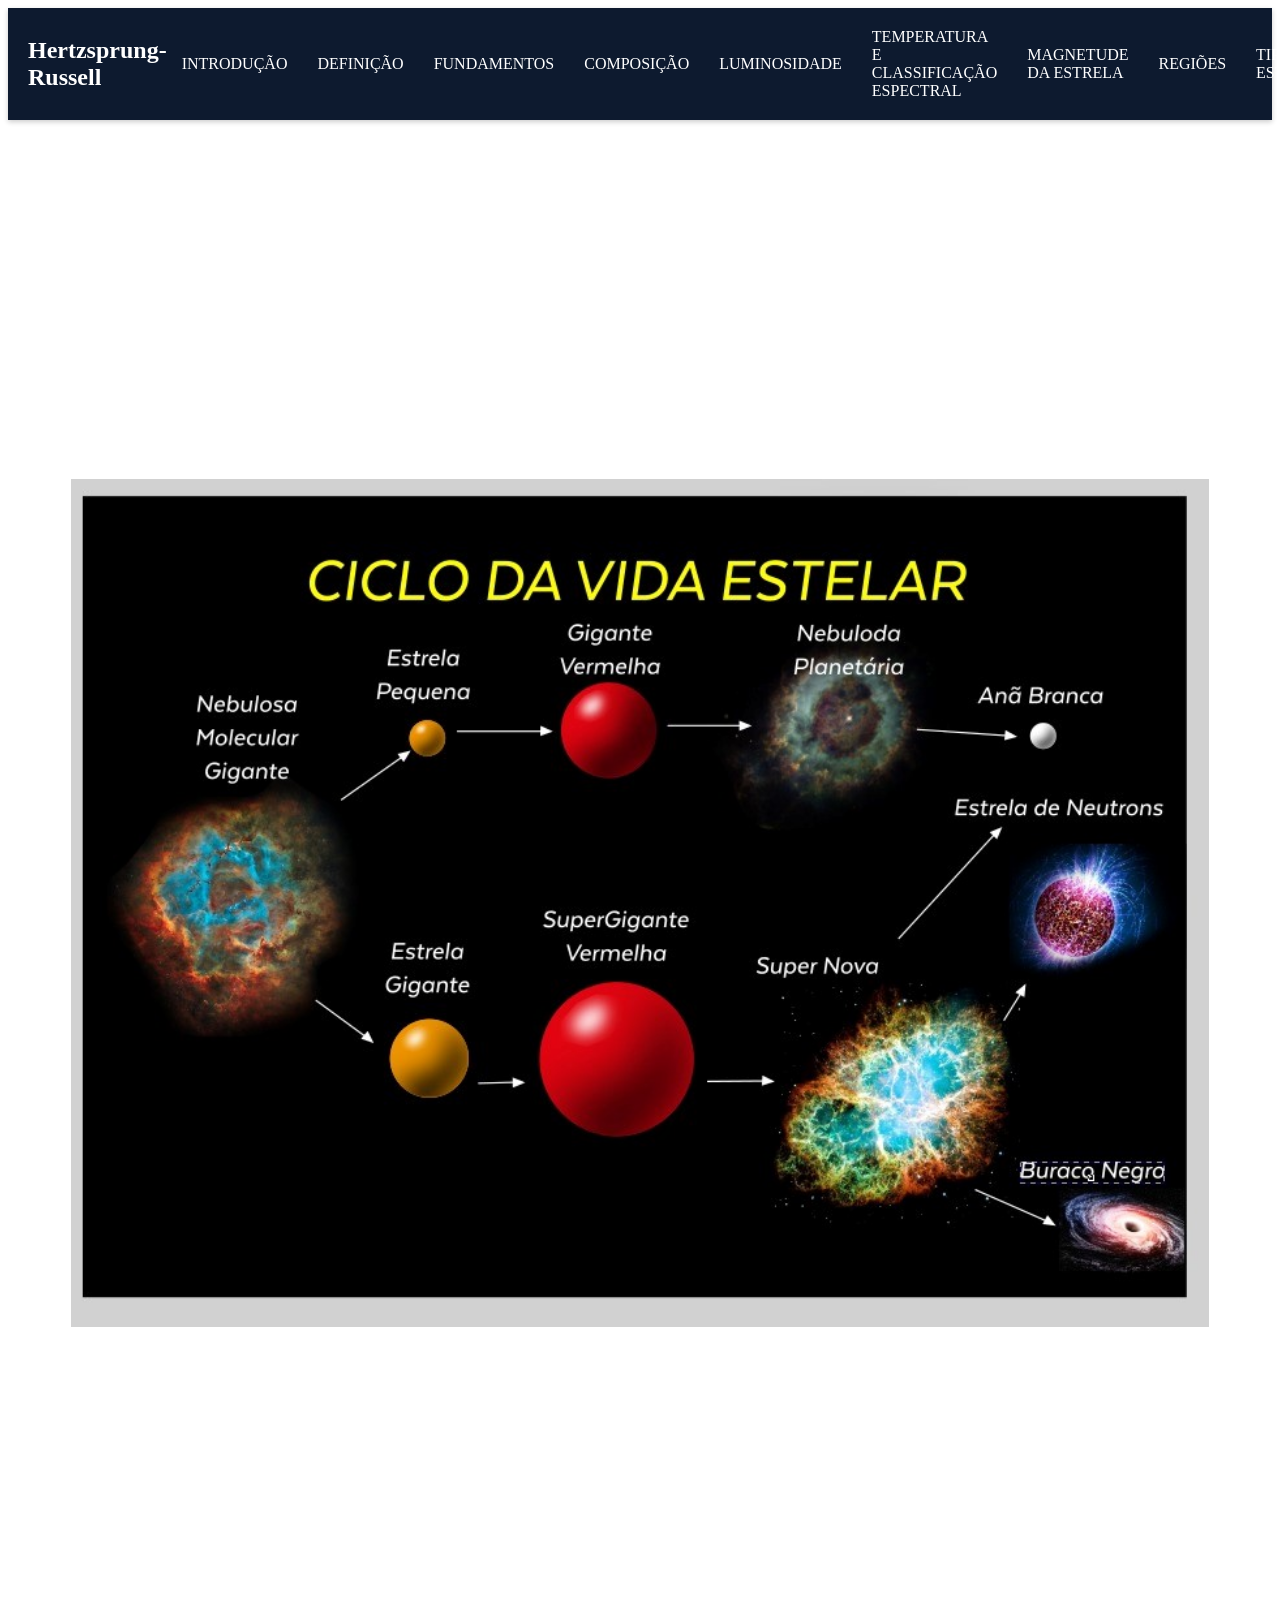
==== ciclo_vida_estelar.html @ b46081f0 "update" ====
<!DOCTYPE html>
<html lang="en">
<head>
    <meta charset="UTF-8">
    <meta name="viewport" content="width=device-width, initial-scale=1.0">
    <title>Modelos de Diagrama</title>

    <link rel="stylesheet" href="style.css">
</head>
<body>
   <!-- <div class="container"sa>
    <h1 style="padding: 10px; width: 100%;
        text-align: center; font-size: 2.4em; color: #fff;font-weight: bold; font-family: monospace;">Hertzsprung-Russell</h1>
    </div>-->

    <header>
        <nav class="main-nav">
            <div class="logo">
                <a href="#">Hertzsprung-Russell</a> 
            </div>
            <button class="hamburger-menu" aria-label="Abrir menu de navegação">
                <span></span>
                <span></span>
                <span></span>
            </button>
            <ul class="nav-list">
                <li><a href="index2.html">INTRODUÇÃO</a></li>                
                <li><a href="definicao.html">DEFINIÇÃO</a></li>
                <li><a href="fundamentos.html">FUNDAMENTOS</a></li>                
                <li><a href="composicao.html">COMPOSIÇÃO</a></li>
                <li><a href="luminosidade.html">LUMINOSIDADE</a></li>
                <li><a href="temperatura_class.html">TEMPERATURA E CLASSIFICAÇÃO ESPECTRAL</a></li>
                <li><a href="magnitude.html">MAGNETUDE DA ESTRELA</a></li>
                <li><a href="regioes_diagrama.html">REGIÕES</a></li>
                <li><a href="tipos_estrelas.html">TIPOS DE ESTRELAS</a></li>
                <li><a href="ciclo_vida_estelar.html">CICLO DE VIDA ESTELAR</a></li>
            </ul>
        </nav>
    </header>

    <main>
        <h1>CICLO DE VIDA ESTELAR </h1>
    <p>
        
        Diagrama HR também mapeia estrelas em estágios mais avançados de suas vidas, como as gigantes e supergigantes vermelhas. Essas estrelas, que já esgotaram o hidrogênio em seus núcleos e estão fundindo elementos mais pesados, aparecem na parte superior direita do diagrama. As gigantes vermelhas, como Betelgeuse, têm temperaturas relativamente baixas, mas são extremamente luminosas devido ao seu grande tamanho. As supergigantes, ainda mais luminosas, incluem algumas das estrelas mais massivas conhecidas e estão entre os objetos mais brilhantes no céu noturno (Russell, 2019).
         
    </p>    
    <p>
        As anãs brancas, que são os restos compactos de estrelas que passaram por estágios de gigante ou supergigante, estão localizadas no canto inferior esquerdo do Diagrama HR. Essas estrelas são muito pequenas, com massas comparáveis às do Sol, mas com volumes semelhantes aos da Terra, resultando em uma densidade extremamente alta. As anãs brancas têm temperaturas elevadas inicialmente, mas como não estão mais realizando fusão nuclear, elas esfriam gradualmente ao longo de bilhões de anos, movendo-se para a direita no diagrama enquanto perdem luminosidade (Hertzsprung, 2020).        <br/><br/>
    </p>
   
    <img style="text-align: center; width: 100%;" src="imagens/ciclo_de_vida_estelar_image1.jpg" />

    <p>
        Existem também tipos de estrelas menos comuns, como as anãs marrons, que são encontradas abaixo da sequência principal, na parte inferior direita do Diagrama HR. As anãs marrons não têm massa suficiente para iniciar a fusão de hidrogênio em seus núcleos e, portanto, são muito frias e pouco luminosas. Elas representam um estágio intermediário entre planetas gigantes gasosos e estrelas, e seu estudo ajuda a compreender os limites da formação estelar e planetária (Russell, 2019).
    </p>

    <p>
        As estrelas variáveis, como as Cefeidas e as variáveis RR Lyrae, têm posições no Diagrama HR que mudam ao longo do tempo devido às variações periódicas em sua luminosidade e temperatura. As Cefeidas, por exemplo, são estrelas que pulsam em brilho de maneira regular, e suas posições no diagrama oscilam entre diferentes pontos, o que as torna importantes para medir distâncias astronômicas. Estas estrelas são encontradas em uma faixa instável do Diagrama HR conhecida como faixa de instabilidade, que atravessa a sequência principal e a região das gigantes (Hertzsprung, 2020).
    </p>

    <p>
    Os buracos negros e as estrelas de nêutrons, embora não sejam representados diretamente no Diagrama HR, estão associados ao fim da vida de estrelas massivas. Quando uma estrela supergigante explode em uma supernova, ela pode deixar para trás um buraco negro ou uma estrela de nêutrons, dependendo da massa remanescente. Embora não apareçam no diagrama devido à sua baixa ou nula luminosidade, a presença desses objetos pode ser inferida a partir do comportamento das estrelas ao seu redor e das emissões de raios-X (Russell, 2019).
    </p>

    


    </main>

    <script src="script.js"></script>

    
</body>
</html>
---- style.css ----
body {
    background-image: url(https://zenite.nu/wp-content/uploads/stars.jpg);
    background-repeat: repeat-y;
    background-size: 100% auto;
    background-attachment: fixed;
}

/* Estilo da barra de navegação */

main{
    width: 90%;
    margin: 0 auto;
}

main p{
    color: #fff;
    text-align: justify;
    font-family: 'Trebuchet MS', 'Lucida Sans Unicode', 'Lucida Grande', 'Lucida Sans', Arial, sans-serif;
    padding: 10px;
    font-size: 1.1em;
    margin-top: 0;
}

main h1{
    color: #fff;
    padding: 2px 10px;
    margin-top: 10px;
    margin-bottom: 2px;
    font-family: 'Trebuchet MS', 'Lucida Sans Unicode', 'Lucida Grande', 'Lucida Sans', Arial, sans-serif;
}

main img{
    width: 100%;
}

.main-nav {
    background-color: #0d1a2f; /* Cor de fundo similar à imagem */
    color: white;
    display: flex;
    justify-content: space-between;
    align-items: center;
    padding: 10px 20px;
    box-shadow: 0 2px 5px rgba(0,0,0,0.2);
    position: relative; /* Necessário para o posicionamento do menu hambúrguer */
}

.main-nav .logo a {
    color: white;
    text-decoration: none;
    font-weight: bold;
    font-size: 1.5em;
}

.main-nav .nav-list {
    list-style: none;
    margin: 0;
    padding: 0;
    display: flex;
    align-items: center;
}

.main-nav .nav-list li {
    position: relative; /* Para dropdowns */
}

.main-nav .nav-list li a {
    color: white;
    text-decoration: none;
    padding: 10px 15px;
    display: block;
    transition: background-color 0.3s ease;
}

.main-nav .nav-list li a:hover {
    background-color: #1a345e; /* Cor de hover ligeiramente mais clara */
}

/* Dropdown */
.dropdown-content {
    display: none;
    position: absolute;
    background-color: #1a345e; /* Cor de fundo do dropdown */
    min-width: 200px;
    box-shadow: 0px 8px 16px 0px rgba(0,0,0,0.2);
    z-index: 1;
    border-radius: 4px;
    overflow: hidden; /* Garante que o raio da borda seja aplicado corretamente */
}

.dropdown-content a {
    color: white;
    padding: 12px 16px;
    text-decoration: none;
    display: block;
    text-align: left;
}

.dropdown-content a:hover {
    background-color: #2b4f8d; /* Cor de hover para itens do dropdown */
}

.dropdown:hover .dropdown-content {
    display: block;
}

/* Menu Hambúrguer (Oculto por padrão em telas grandes) */
.hamburger-menu {
    display: none; /* Oculto por padrão */
    background: none;
    border: none;
    cursor: pointer;
    padding: 10px;
    position: relative;
    z-index: 1000; /* Garante que fique por cima de outros elementos */
}

.hamburger-menu span {
    display: block;
    width: 25px;
    height: 3px;
    background-color: white;
    margin: 5px 0;
    transition: all 0.3s ease;
}

/* Efeito de rotação do hambúrguer quando ativo */
.hamburger-menu.active span:nth-child(1) {
    transform: rotate(-45deg) translate(-5px, 6px);
}
.hamburger-menu.active span:nth-child(2) {
    opacity: 0;
}
.hamburger-menu.active span:nth-child(3) {
    transform: rotate(45deg) translate(-5px, -6px);
}


/* Responsividade - Media Queries */
@media (max-width: 1200px) {
    .main-nav .nav-list {
        display: none; /* Esconde a lista de navegação por padrão em telas menores */
        flex-direction: column;
        width: 100%;
        background-color: #0d1a2f; /* Mesmo fundo do nav */
        position: absolute;
        top: 100%; /* Abaixo do nav bar */
        left: 0;
        text-align: center;
        box-shadow: 0 8px 16px rgba(0,0,0,0.2);
    }

    .main-nav .nav-list.active {
        display: flex; /* Mostra a lista quando o menu hambúrguer está ativo */
    }

    .main-nav .nav-list li {
        width: 100%;
        border-bottom: 1px solid rgba(255, 255, 255, 0.1); /* Separador para itens do menu */
    }

    .main-nav .nav-list li:last-child {
        border-bottom: none;
    }

    .main-nav .nav-list li a {
        padding: 15px 20px;
    }

    .main-nav .hamburger-menu {
        display: block; /* Mostra o menu hambúrguer em telas menores */
    }

    /* Ajustes para dropdown em modo hambúrguer */
    .dropdown .dropdown-content {
        position: static; /* Remove o posicionamento absoluto em telas menores */
        display: none; /* Oculta o dropdown por padrão */
        background-color: #2b4f8d; /* Fundo diferente para diferenciar */
        width: 100%;
        box-shadow: none;
        border-radius: 0;
    }

    .dropdown.active .dropdown-content {
        display: block; /* Mostra o dropdown quando a opção principal está ativa */
    }
    
    .dropdown-content a {
        padding-left: 40px; /* Indentação para sub-itens */
    }
}
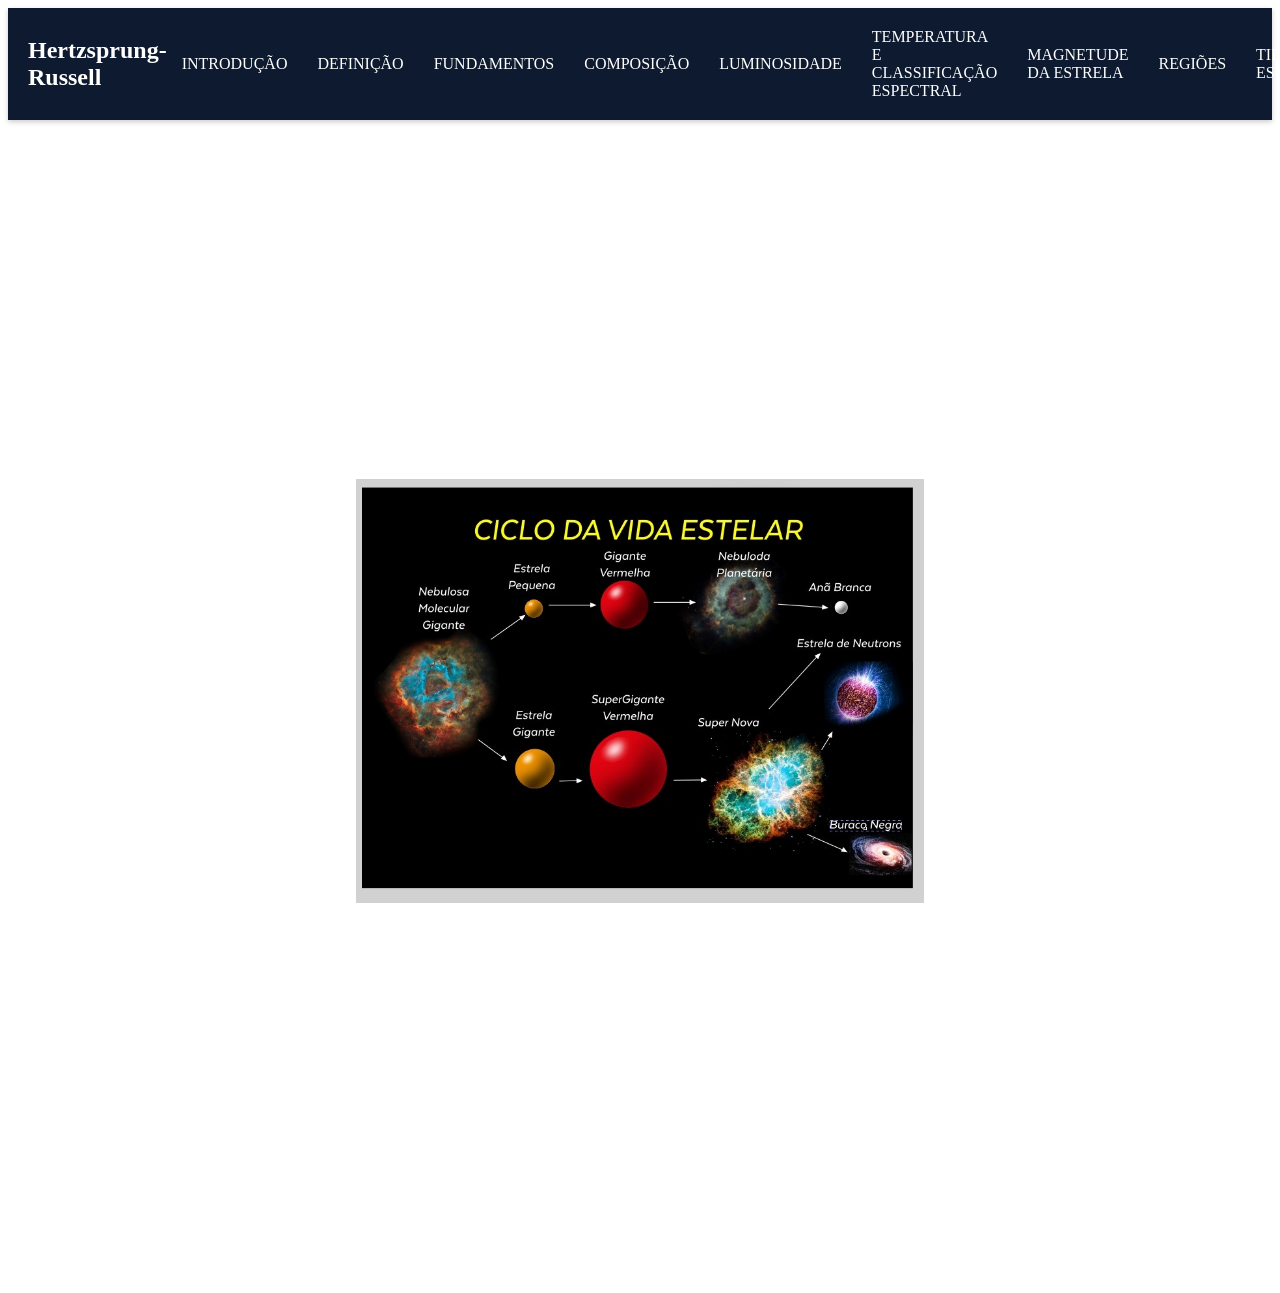
==== commit 5f17806f: "upda" ====
--- a/ciclo_vida_estelar.html
+++ b/ciclo_vida_estelar.html
@@ -49,8 +49,9 @@
         As anãs brancas, que são os restos compactos de estrelas que passaram por estágios de gigante ou supergigante, estão localizadas no canto inferior esquerdo do Diagrama HR. Essas estrelas são muito pequenas, com massas comparáveis às do Sol, mas com volumes semelhantes aos da Terra, resultando em uma densidade extremamente alta. As anãs brancas têm temperaturas elevadas inicialmente, mas como não estão mais realizando fusão nuclear, elas esfriam gradualmente ao longo de bilhões de anos, movendo-se para a direita no diagrama enquanto perdem luminosidade (Hertzsprung, 2020).        <br/><br/>
     </p>
    
-    <img style="text-align: center; width: 100%;" src="imagens/ciclo_de_vida_estelar_image1.jpg" />
-
+    <div style="width: 100%; text-align: center;">
+    <img style="text-align: center; width: 50%;" src="imagens/ciclo_de_vida_estelar_image1.jpg" />
+    </div>
     <p>
         Existem também tipos de estrelas menos comuns, como as anãs marrons, que são encontradas abaixo da sequência principal, na parte inferior direita do Diagrama HR. As anãs marrons não têm massa suficiente para iniciar a fusão de hidrogênio em seus núcleos e, portanto, são muito frias e pouco luminosas. Elas representam um estágio intermediário entre planetas gigantes gasosos e estrelas, e seu estudo ajuda a compreender os limites da formação estelar e planetária (Russell, 2019).
     </p>
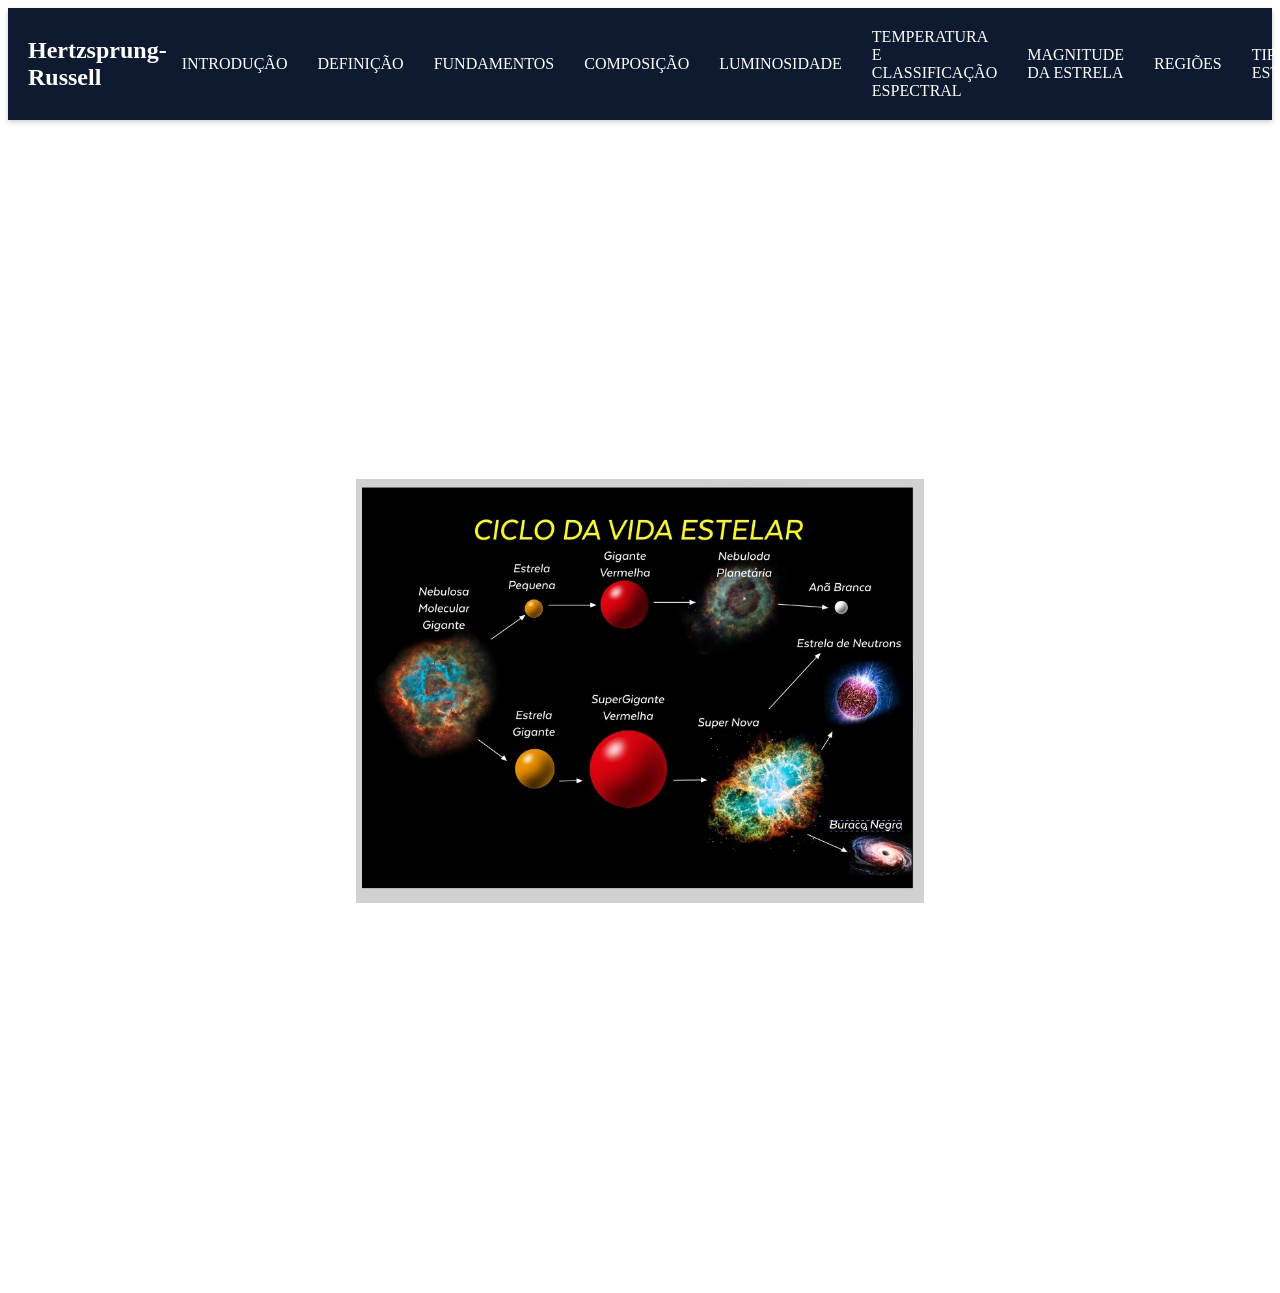
==== commit 4d5cfcd4: "upda" ====
--- a/ciclo_vida_estelar.html
+++ b/ciclo_vida_estelar.html
@@ -30,7 +30,7 @@
                 <li><a href="composicao.html">COMPOSIÇÃO</a></li>
                 <li><a href="luminosidade.html">LUMINOSIDADE</a></li>
                 <li><a href="temperatura_class.html">TEMPERATURA E CLASSIFICAÇÃO ESPECTRAL</a></li>
-                <li><a href="magnitude.html">MAGNETUDE DA ESTRELA</a></li>
+                <li><a href="magnitude.html">MAGNITUDE DA ESTRELA</a></li>
                 <li><a href="regioes_diagrama.html">REGIÕES</a></li>
                 <li><a href="tipos_estrelas.html">TIPOS DE ESTRELAS</a></li>
                 <li><a href="ciclo_vida_estelar.html">CICLO DE VIDA ESTELAR</a></li>
